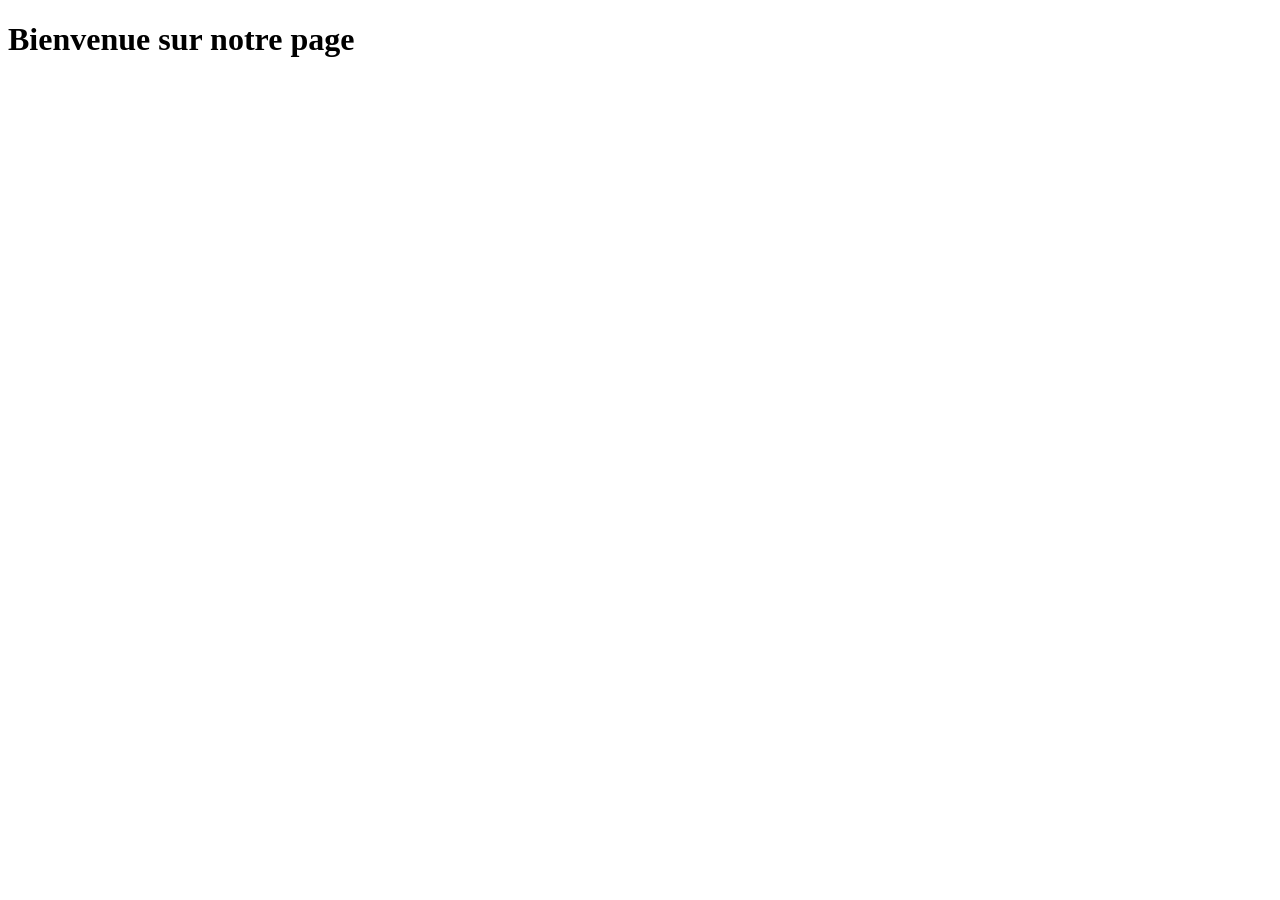
==== index.html @ b5e31e97 "Ajout de nouvelles modifications du fichier index.html" ====
<!DOCTYPE html>
<html lang="en">
<head>
    <meta charset="UTF-8">
    <meta name="viewport" content="width=device-width, initial-scale=1.0">

    <link rel="stylesheet" href="style.css">
    <title>Document</title>
</head>
<body>
    <h1>Bienvenue sur notre page</h1>
</body>
</html>
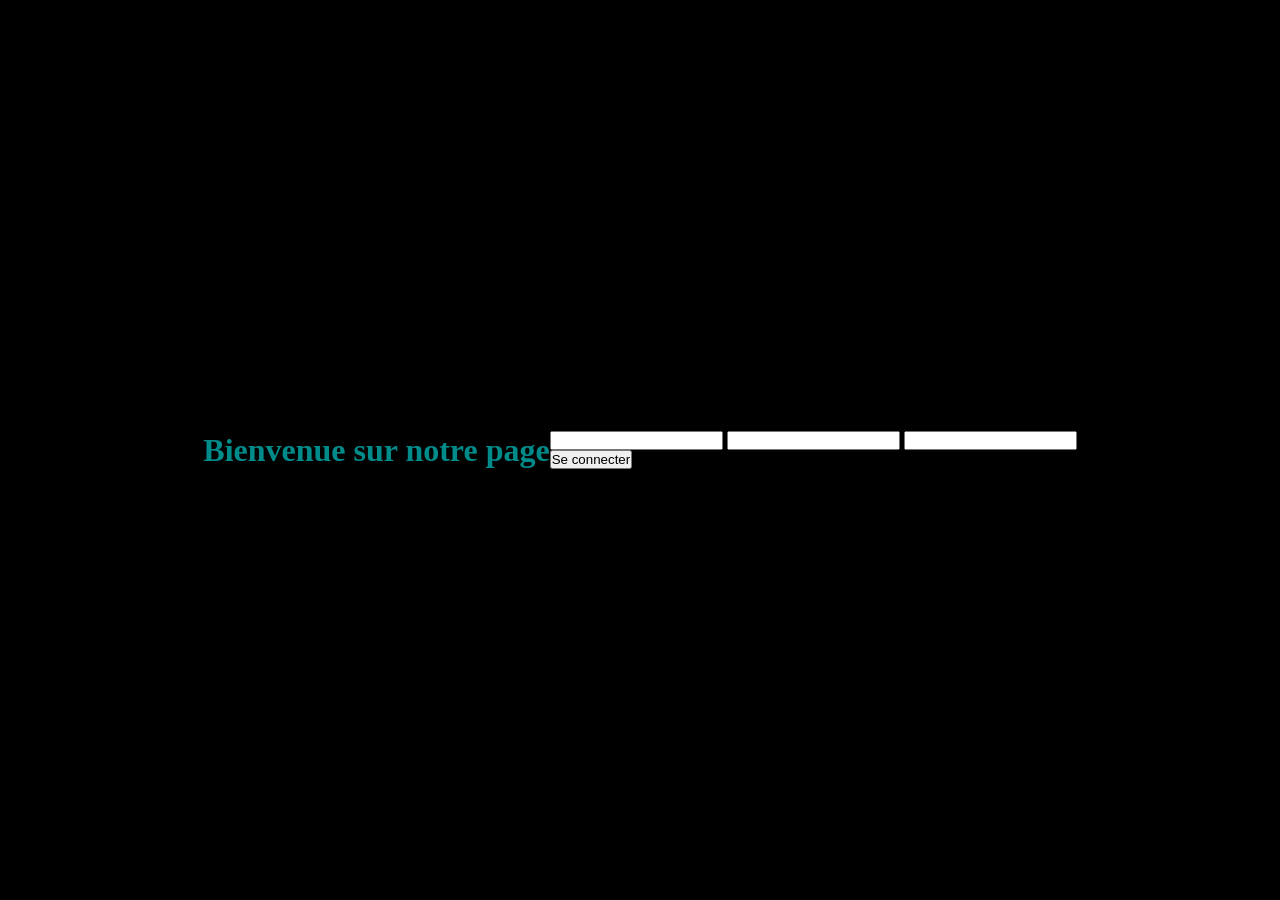
==== commit 716c0f47: "Ajout du formulaire dans le fichier index.html" ====
--- a/index.html
+++ b/index.html
@@ -9,5 +9,15 @@
 </head>
 <body>
     <h1>Bienvenue sur notre page</h1>
+    
+    <form action="">
+        <div>
+            <input type="text" name="name" id="name">
+            <input type="email" name="email" id="email">
+            <input type="password" name="password" id="password">
+        </div>
+        <button type="submit">Se connecter</button>
+    </form>
+
 </body>
 </html>
--- a/style.css
+++ b/style.css
@@ -0,0 +1,15 @@
+*{
+    box-sizing: border-box;
+    padding: 0;
+    margin: 0;
+}
+
+body{
+    width: 100%;
+    height: 100vh;
+    display: flex;
+    justify-content: center;
+    align-items: center;
+    color: darkcyan;
+    background-color: #000;
+}
